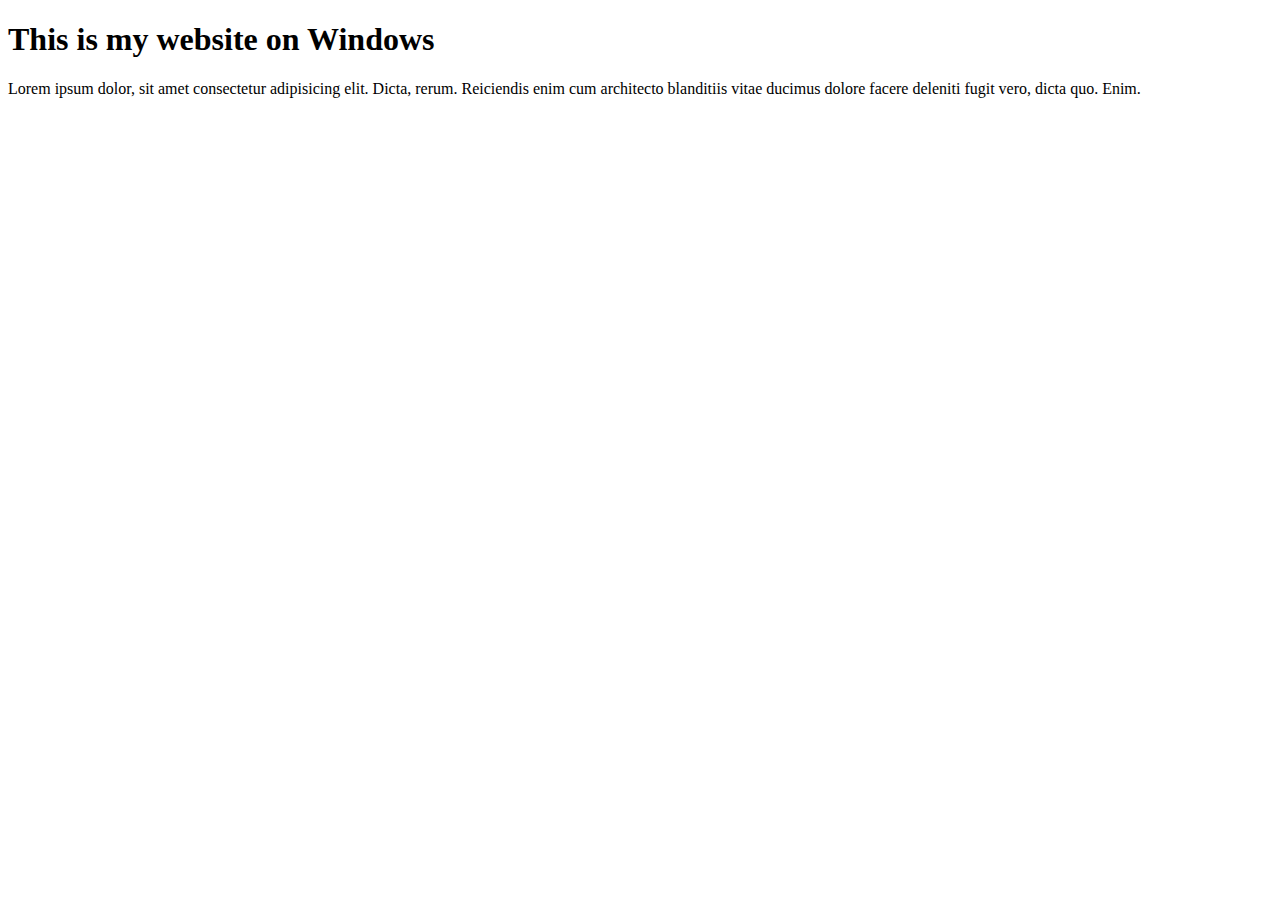
==== index.html @ 8d507527 "first commit" ====
<!DOCTYPE html>
<html lang="en">
<head>
    <meta charset="UTF-8">
    <title>First github site windows</title>
</head>
<body>
    <h1>This is my website on Windows</h1>

    <p>Lorem ipsum dolor, sit amet consectetur adipisicing elit. Dicta, rerum. Reiciendis enim cum architecto blanditiis vitae ducimus dolore facere deleniti fugit vero, dicta quo. Enim.</p>
    
</body>
</html>
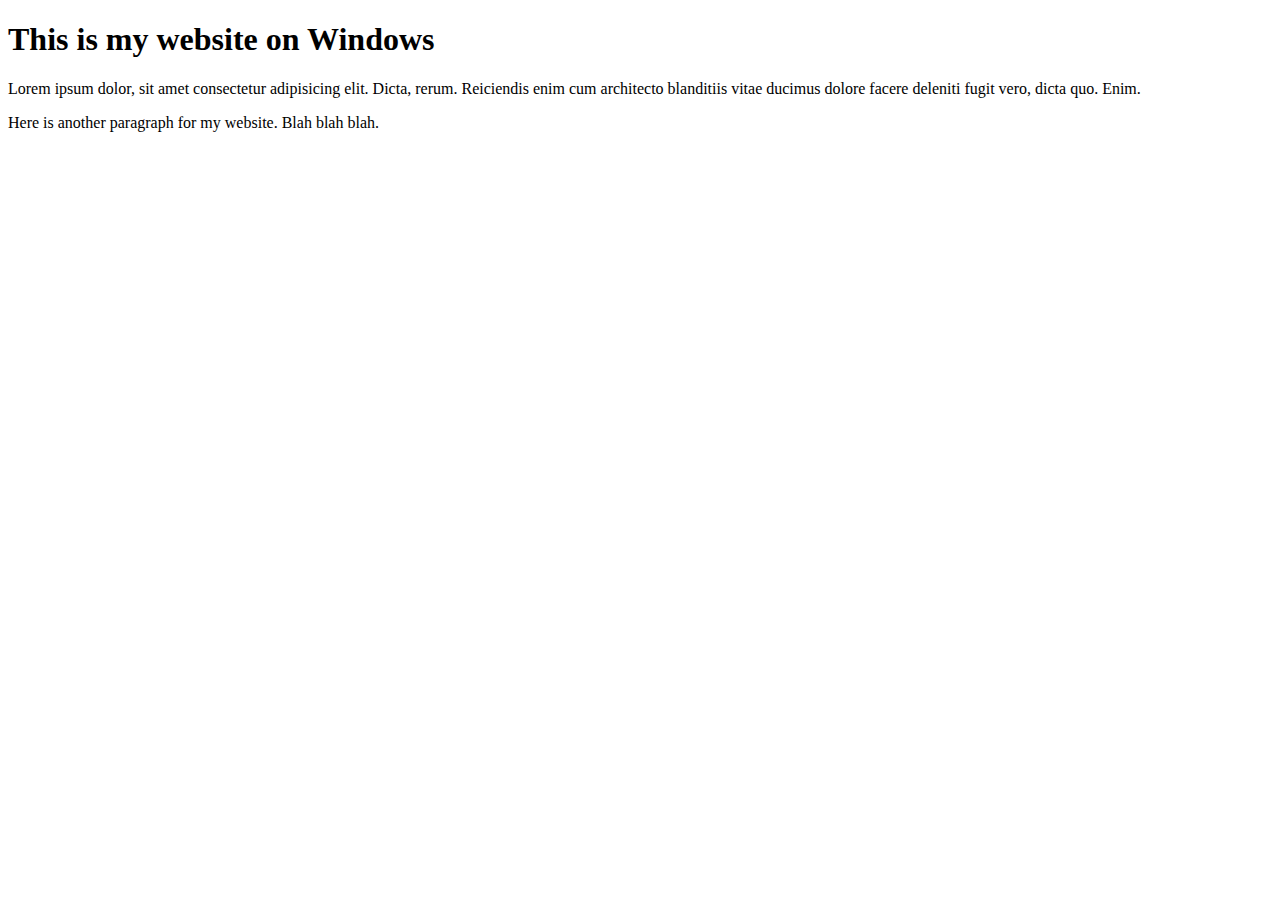
==== commit 20f0bef0: "added a new paragraph" ====
--- a/index.html
+++ b/index.html
@@ -8,6 +8,8 @@
     <h1>This is my website on Windows</h1>
 
     <p>Lorem ipsum dolor, sit amet consectetur adipisicing elit. Dicta, rerum. Reiciendis enim cum architecto blanditiis vitae ducimus dolore facere deleniti fugit vero, dicta quo. Enim.</p>
+
+    <p>Here is another paragraph for my website. Blah blah blah.</p>
     
 </body>
 </html>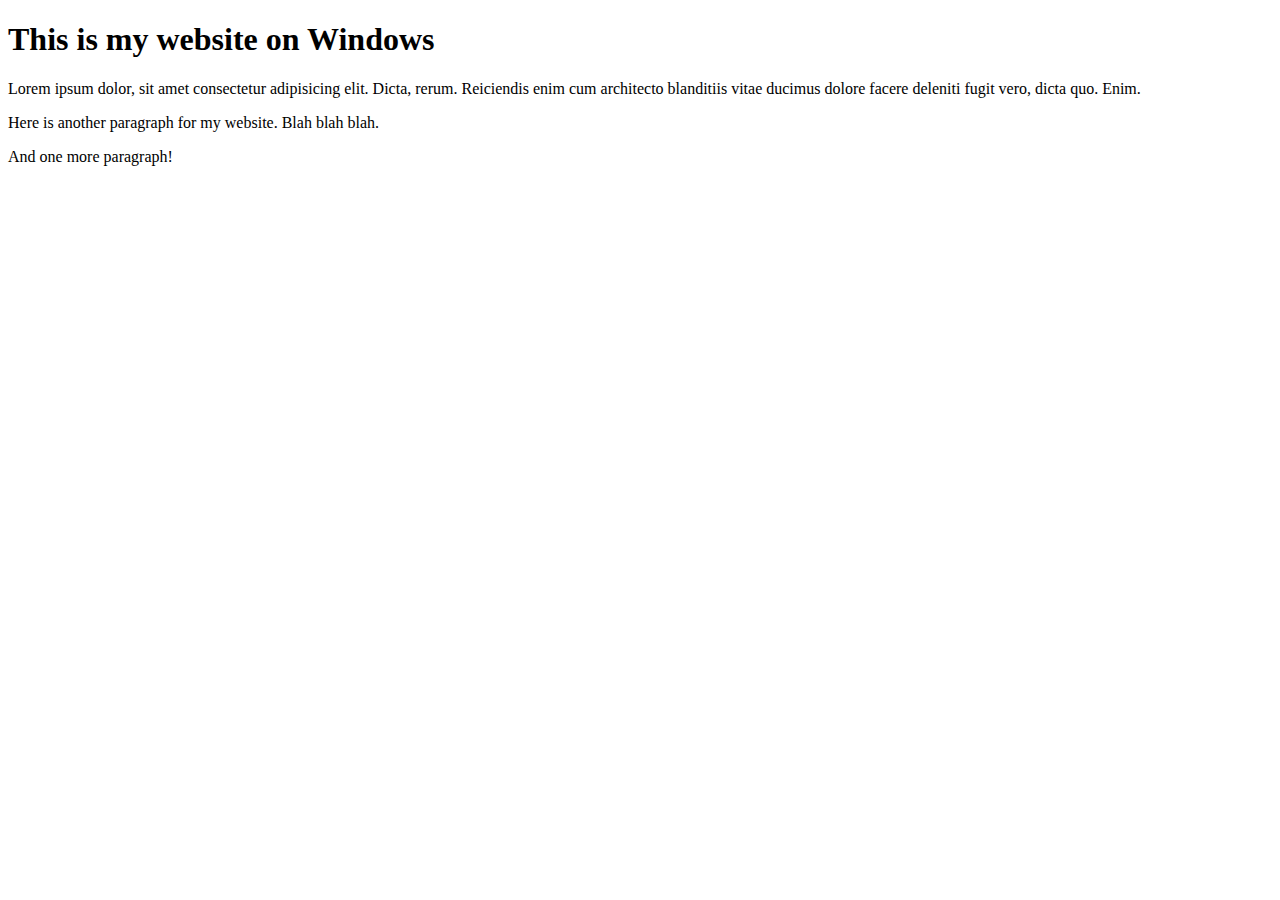
==== commit d8081faf: "added paragraph" ====
--- a/index.html
+++ b/index.html
@@ -10,6 +10,8 @@
     <p>Lorem ipsum dolor, sit amet consectetur adipisicing elit. Dicta, rerum. Reiciendis enim cum architecto blanditiis vitae ducimus dolore facere deleniti fugit vero, dicta quo. Enim.</p>
 
     <p>Here is another paragraph for my website. Blah blah blah.</p>
+
+    <p>And one more paragraph!</p>
     
 </body>
 </html>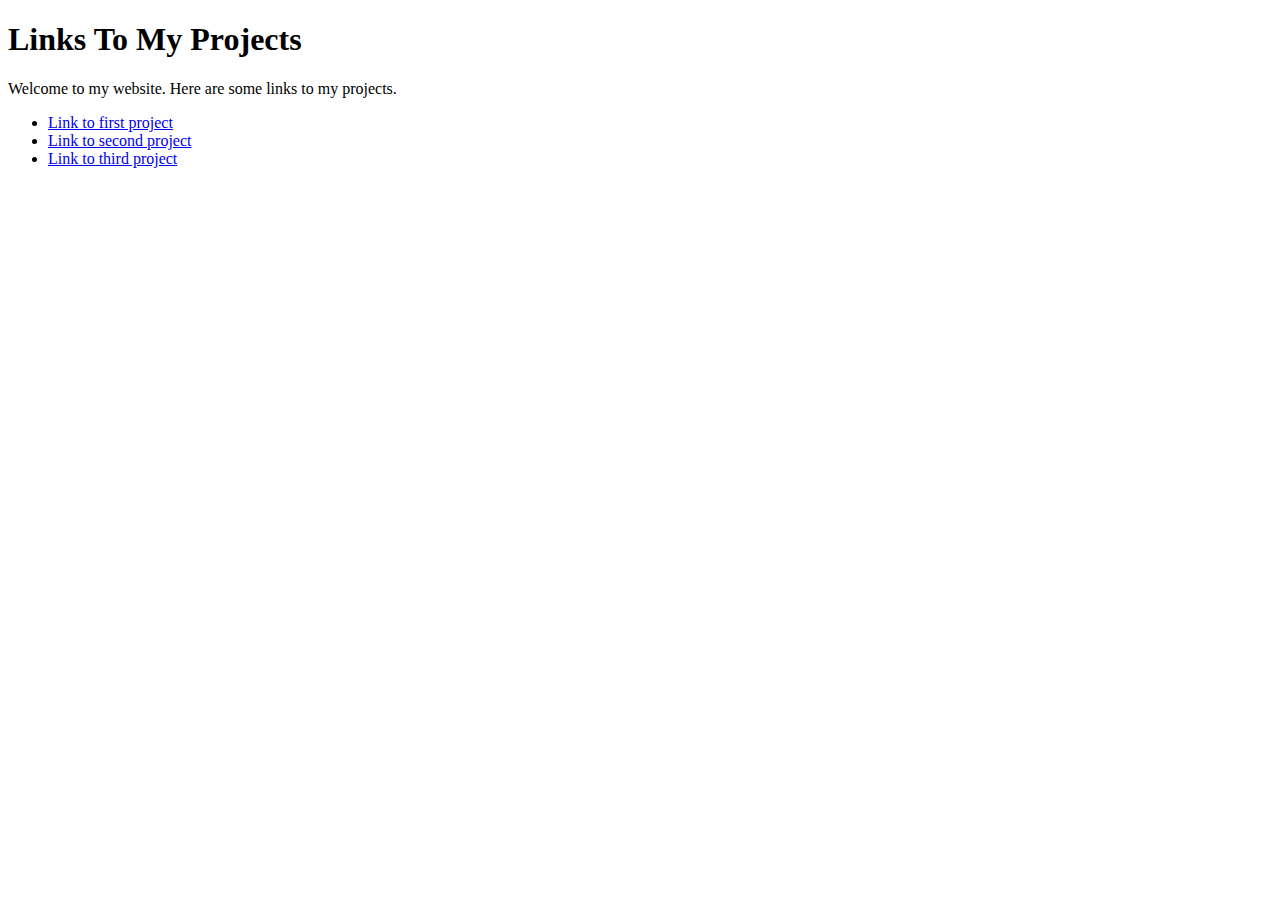
==== commit 5ffb88bd: "updated file" ====
--- a/index.html
+++ b/index.html
@@ -2,16 +2,18 @@
 <html lang="en">
 <head>
     <meta charset="UTF-8">
-    <title>First github site windows</title>
+    <title>My Projects</title>
 </head>
 <body>
-    <h1>This is my website on Windows</h1>
+    <h1>Links To My Projects</h1>
 
-    <p>Lorem ipsum dolor, sit amet consectetur adipisicing elit. Dicta, rerum. Reiciendis enim cum architecto blanditiis vitae ducimus dolore facere deleniti fugit vero, dicta quo. Enim.</p>
+    <p>Welcome to my website. Here are some links to my projects.</p>
 
-    <p>Here is another paragraph for my website. Blah blah blah.</p>
-
-    <p>And one more paragraph!</p>
+    <ul>
+        <li><a href="#">Link to first project</a></li>
+        <li><a href="#">Link to second project</a></li>
+        <li><a href="#">Link to third project</a></li>
+    </ul>
     
 </body>
 </html>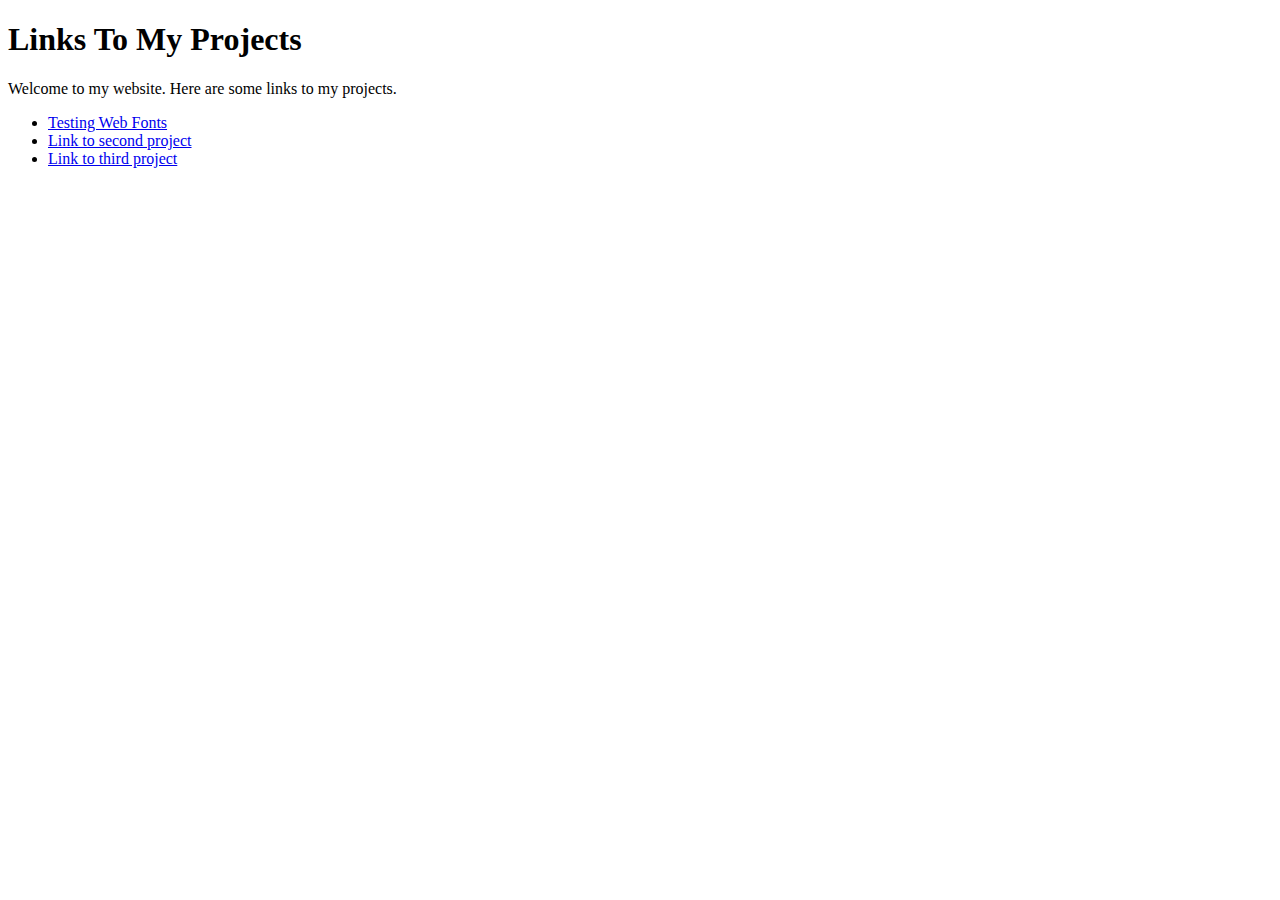
==== commit de33afe2: "added fonttest" ====
--- a/index.html
+++ b/index.html
@@ -10,7 +10,7 @@
     <p>Welcome to my website. Here are some links to my projects.</p>
 
     <ul>
-        <li><a href="#">Link to first project</a></li>
+        <li><a href="fonttest">Testing Web Fonts</a></li>
         <li><a href="#">Link to second project</a></li>
         <li><a href="#">Link to third project</a></li>
     </ul>
